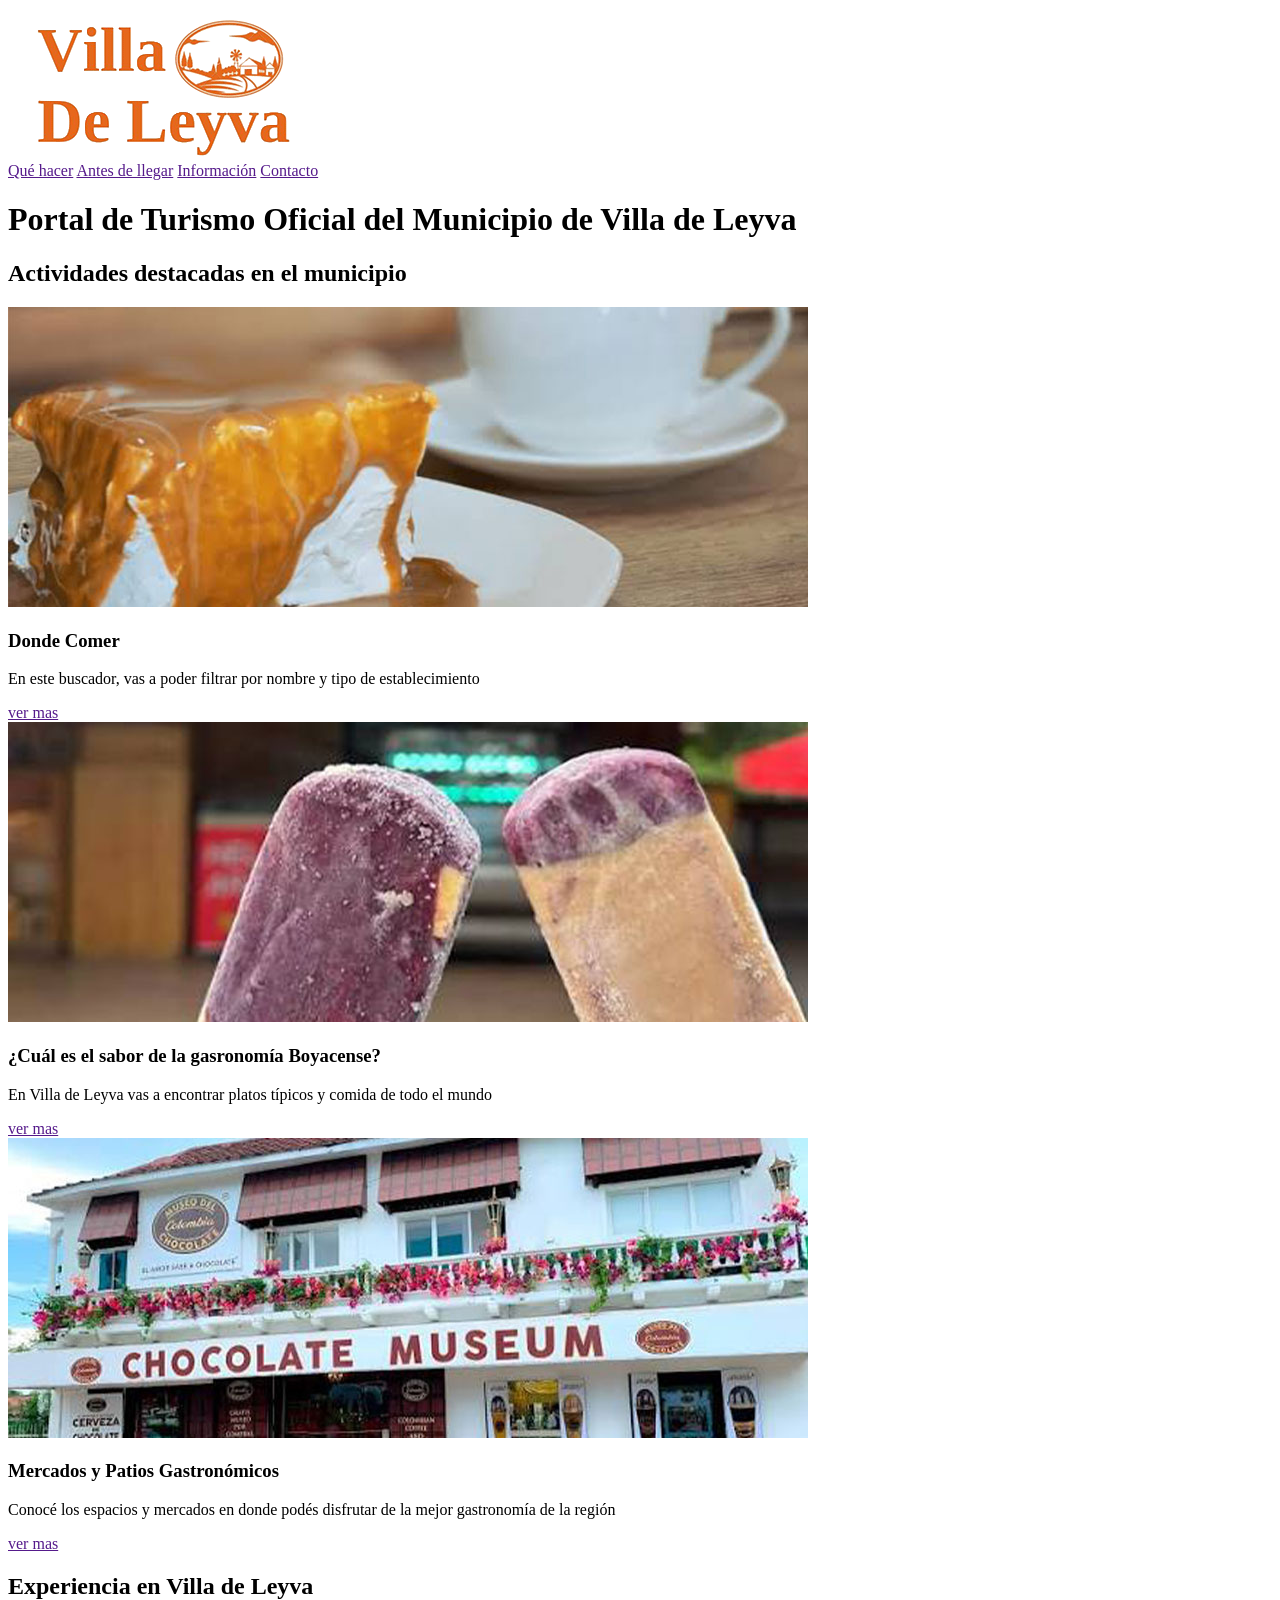
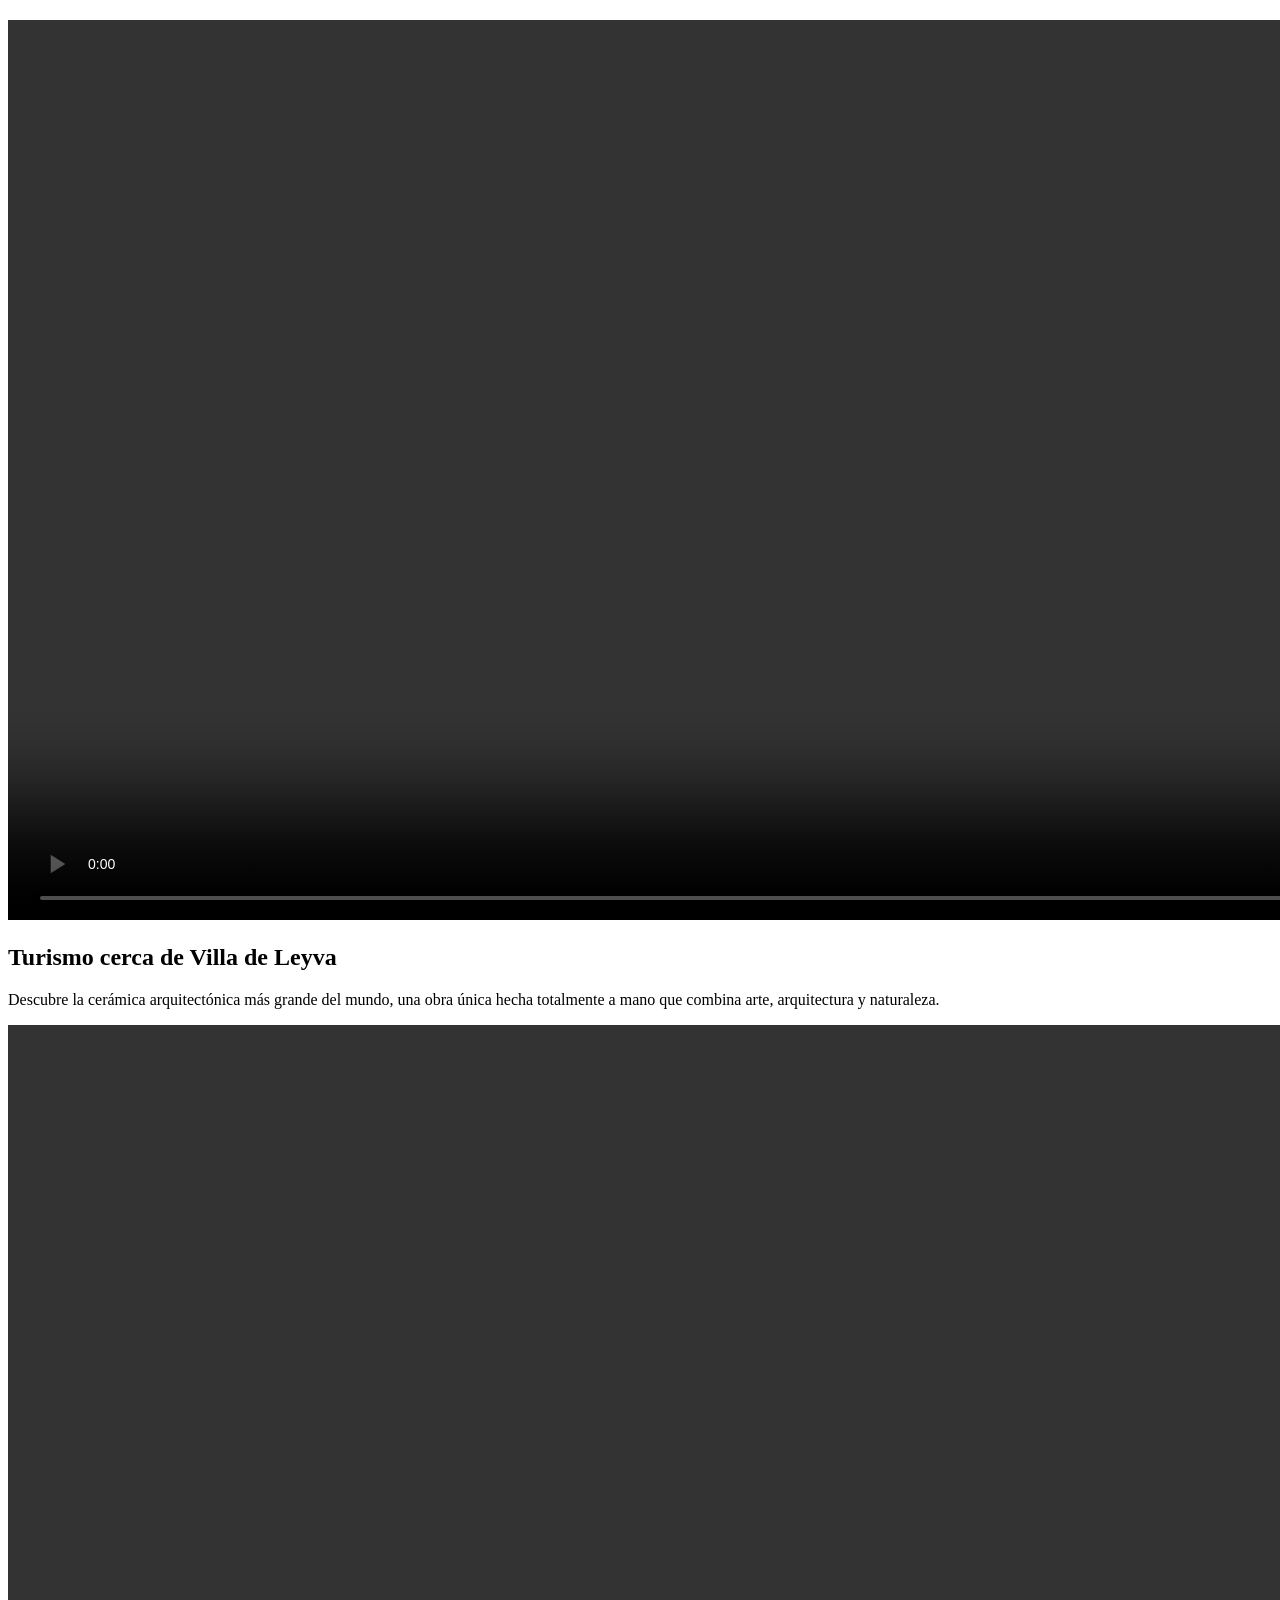
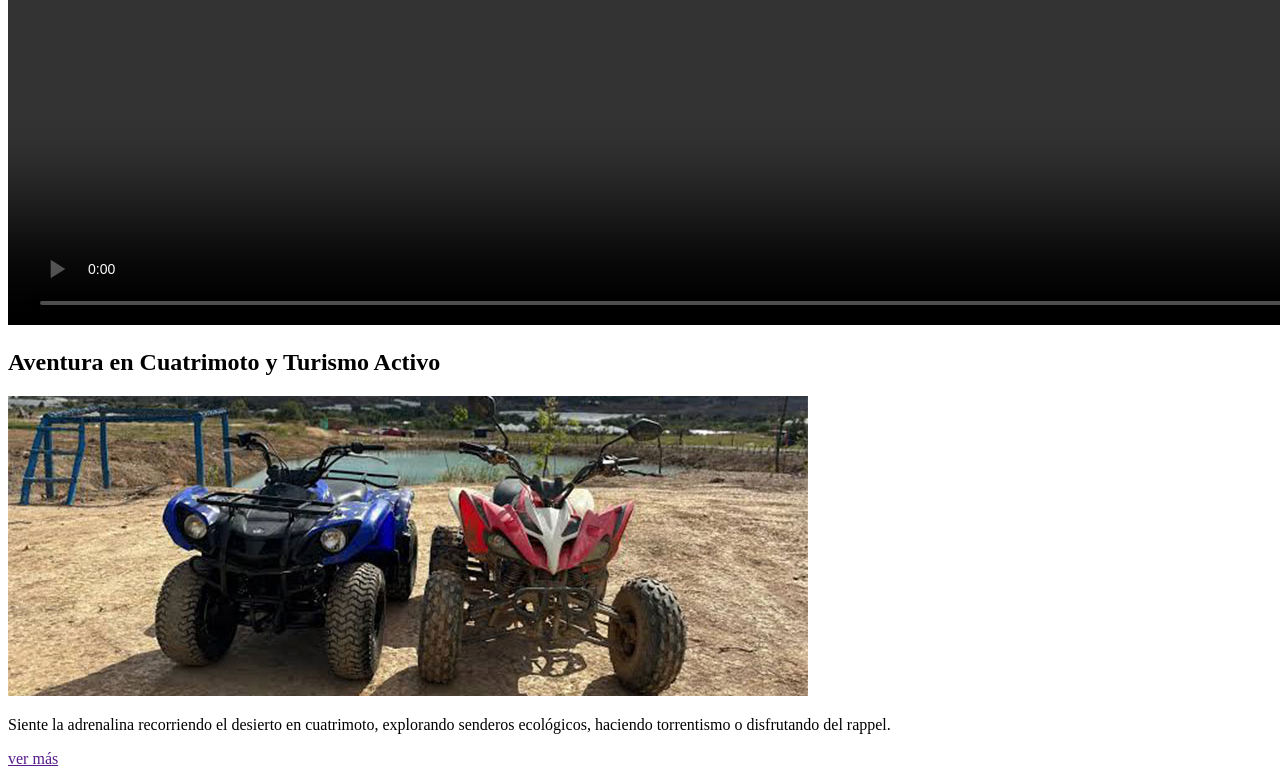
==== ejercicio-1.2/index.html @ b1537064 "Add files via upload" ====
<!DOCTYPE html>
<html lang="es">

    <head>

    <meta charset="UTF-8">
    <meta name="viewport" content="width=device-width, initial-scale=1.0">
    <title>Turismo en Villa de Leyva - Sitio Oficial de Información Turística</title>
    <meta name="description" content="Descubrí qué hacer en Villa de Leyva. Información útil antes de llegar, guías de alojamiento, atractivos turísticos, agenda cultural y mapas del municipio.">
    <meta name="robots" content="index,follow">

    </head>

    <body>

        <!-- Cabecera principal del sitio -->
         <header>
             <!-- Logo del Sitio -->
            <a href="index.html" aria-label="Ir a la página de inicio de Turismo de Villa de Leyva">
                <img src="assets/logo-villa-de-leyva.png" 
                alt="Logotipo oficial de Turismo Villa de Leyva"> 
            </a>

        <!-- Navegador Principal -->

        <nav role="navigation" aria-label="Menu principal">
            <a href="">Qué hacer</a>
            <a href="">Antes de llegar</a>
            <a href="">Información</a>
            <a href="">Contacto</a>
        </nav>

         </header>

         <!-- Contenido principal del sitio -->

         <main role="main">

            <h1>Portal de Turismo Oficial del Municipio de Villa de Leyva</h1>

            <!-- Actividades destacadas -->
            <section>
                <h2>Actividades destacadas en el municipio</h2>
                 
                <div>
                <!-- tarjeta -->
                 <article role="article">
                    <img src="assets/Milhojas-villa-de-leyva.jpg" alt="Milhojas de Arequipe">
                    <h3>Donde Comer</h3>
                    <p>En este buscador, vas a poder filtrar por nombre y tipo de establecimiento</p>
                    <a href="" aria-label="Ir al buscador de restaurantes y de comida en Villa de Leyva">ver mas</a>
                 </article>
                </div>

                <div>
                <article role="article">
                    <img src="assets/Helado-arandano.jpg" alt="Paletas de Arandanos">
                    <h3>¿Cuál es el sabor de la gasronomía Boyacense?</h3>
                    <p>En Villa de Leyva vas a encontrar platos típicos y comida de todo el mundo</p>
                    <a href="" aria-label="Ver información sobre gastronomía boyacense">ver mas</a>
                </article>
                </div>

                <div>
                <article role="article">
                    <img src="assets/Museo-del-chocolate.jpg" alt="Museo del Chocolate Villa de Leyva">
                    <h3>Mercados y Patios Gastronómicos</h3>
                    <p>Conocé los espacios y mercados en donde podés disfrutar de la mejor gastronomía de la región</p>
                    <a href="" aria-label="Ver más información sobre los patios Gastronómicos del municipio">ver mas</a>
                </article>
                </div>

            </section>
            <!-- Fin Actividades destacadas-->
    
            <h2>Experiencia en Villa de Leyva</h2>

            <div>
                <video controls autoplay loop width="1600" height="900" aria-label="Video sobre el municipio de Villa de Leyva">
                    <source src="assets/Turismo-villa-de-leyva.mp4" type="video/mp4">
                    
                </video> 
            </div>

            <!-- Contenido Multimedia -->
            <section>

            <h2>Turismo cerca de Villa de Leyva</h2>

            <p>Descubre la cerámica arquitectónica más grande del mundo, una obra única hecha totalmente a mano que combina arte, arquitectura y naturaleza.</p>

            <div>
                <video controls loop width="1600" height="900" aria-label="Video sobre la casa de barro en Villa de Leyva">
                    <source src="assets/Casa-de-barro.mp4" type="video/mp4">   
                    
                </video> 
            </div>

            </section>
            <!-- Fin Contenido Multimedia-->
            
            <!-- Más Planes en Villa de Leyva -->
            <section>

        <h2>Aventura en Cuatrimoto y Turismo Activo</h2>

        <div>
        <!-- Tarjeta: Deportes y Aventura -->
        <article role="article">
            <img src="assets/Cuatrimotos-pozos-azules.jpg" alt="Recorrido en cuatrimoto por el desierto de Villa de Leyva">
          
            <p>Siente la adrenalina recorriendo el desierto en cuatrimoto, explorando senderos ecológicos, haciendo torrentismo o disfrutando del rappel.</p>
            <a href="" aria-label="Ver planes de deportes de aventura en Villa de Leyva">ver más</a>
        </article>
    </div>        

            </section>
            <!-- Fin Más Planes en BsAs -->

         </main>

    </body>

</html>
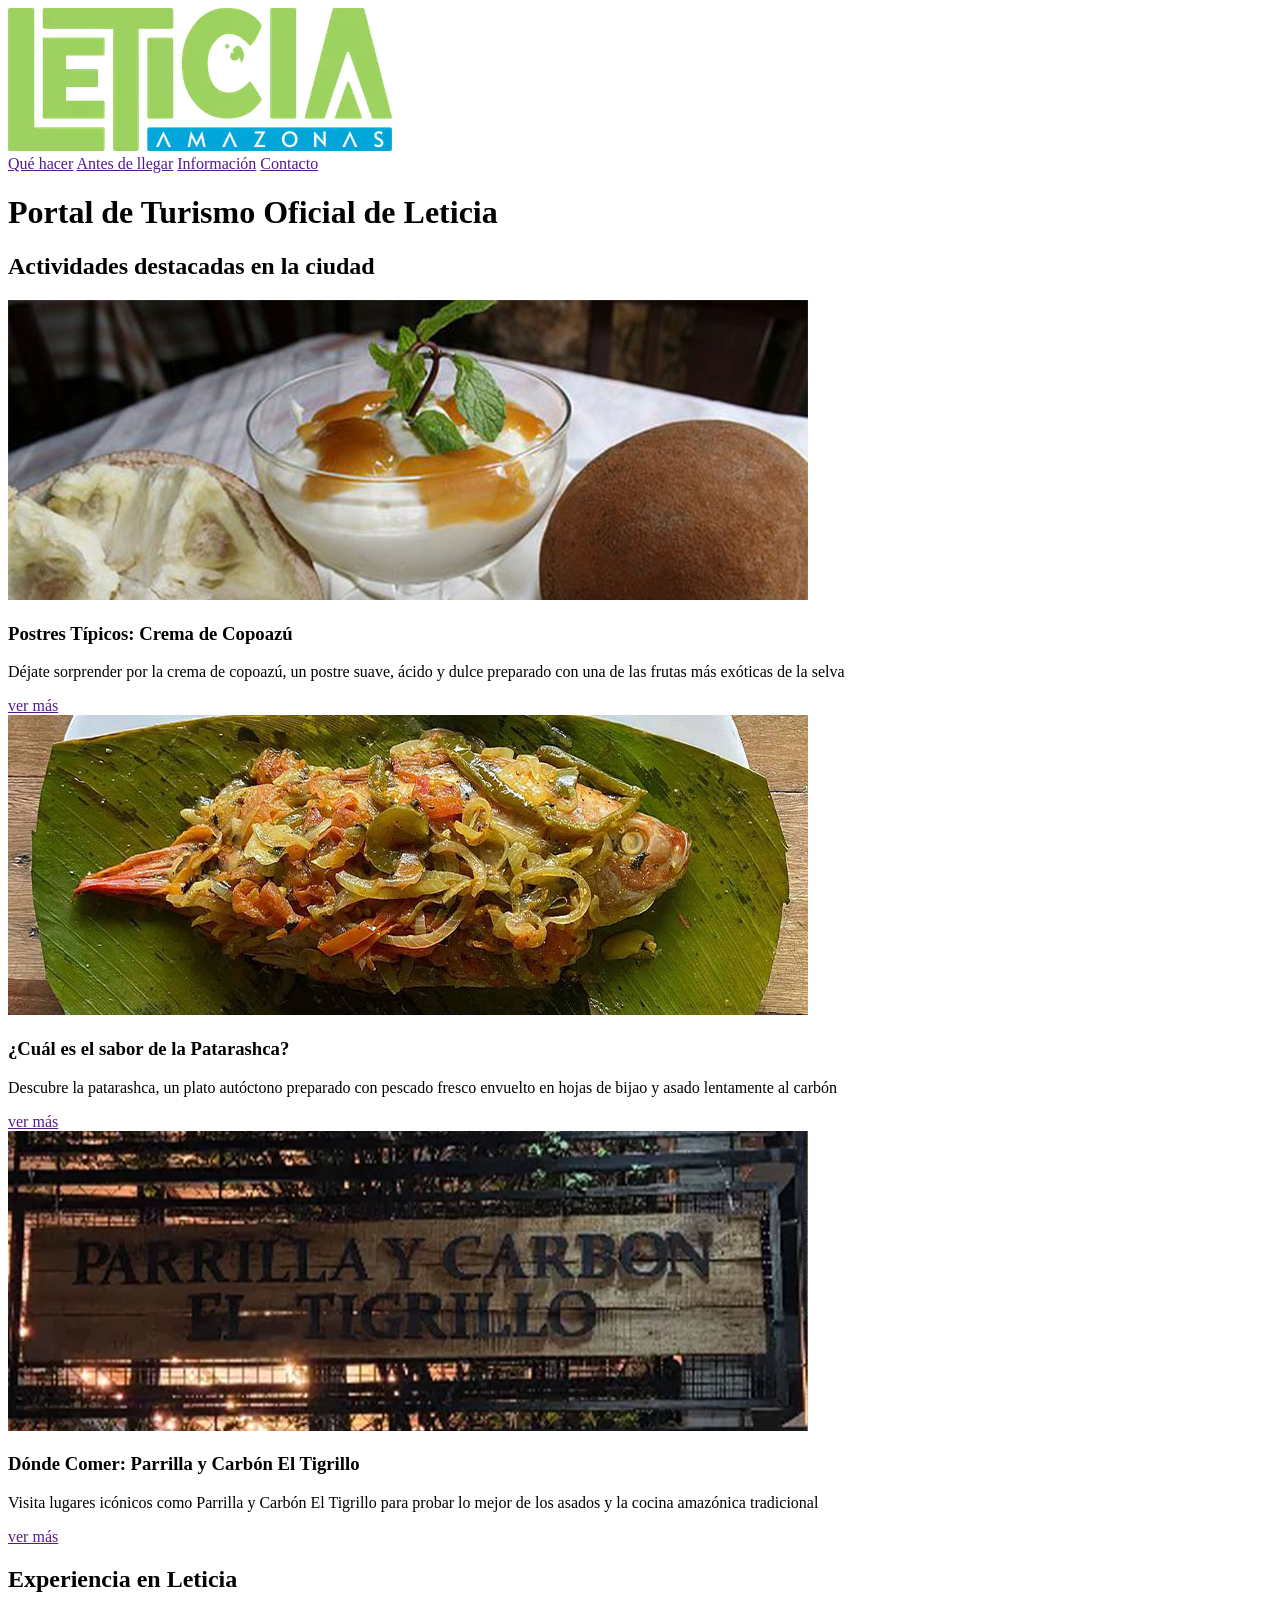
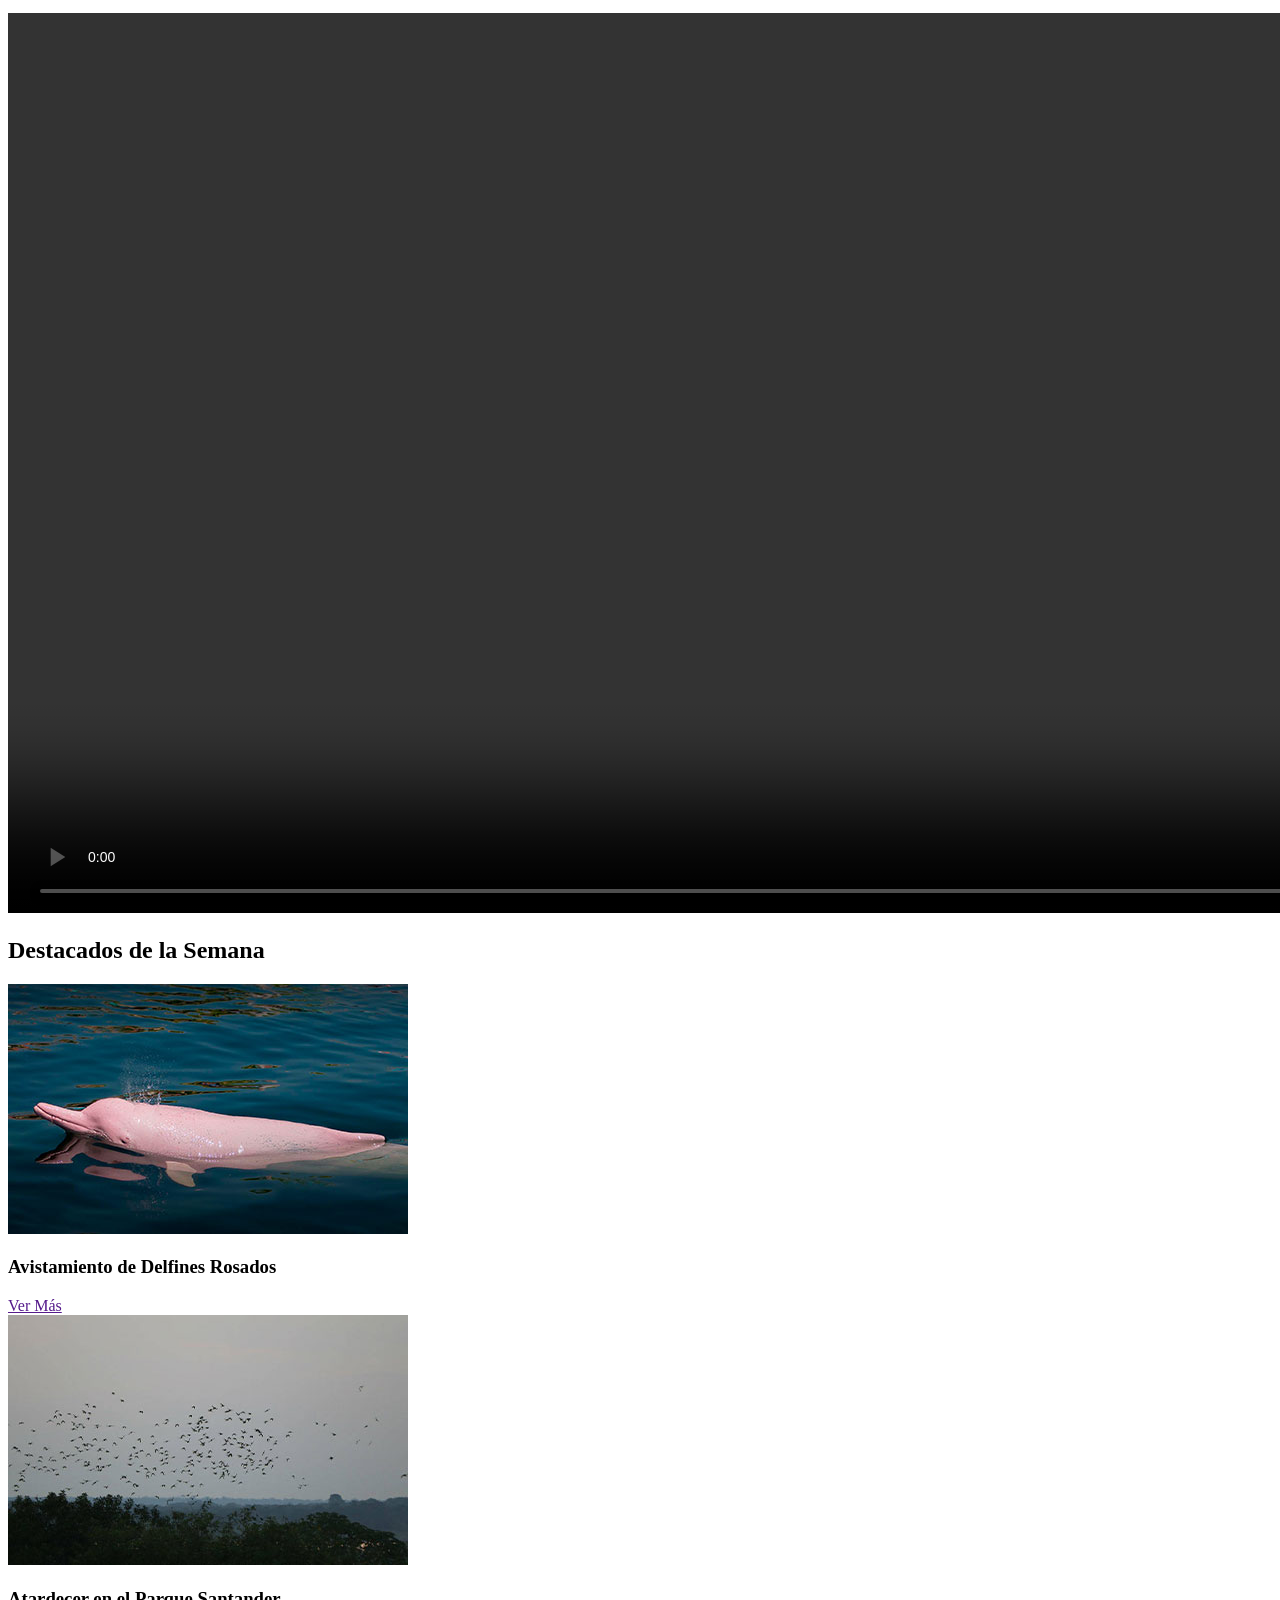
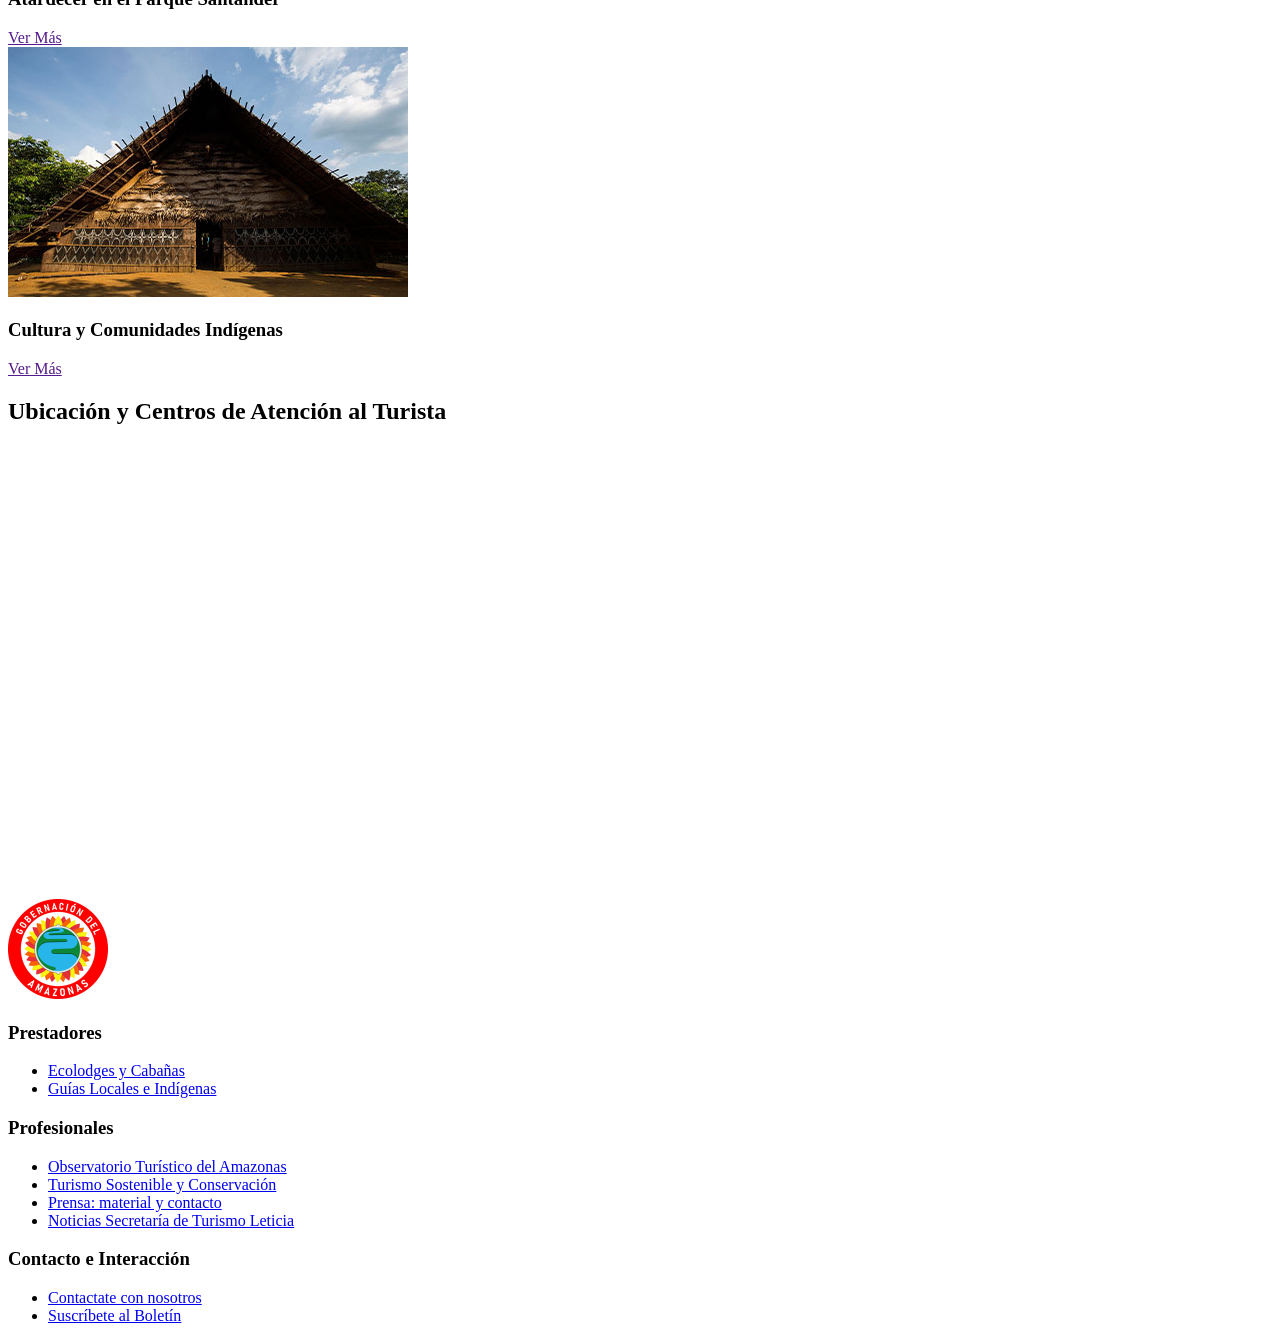
==== commit 6af5c767: "Add files via upload" ====
--- a/ejercicio-1.2/index.html
+++ b/ejercicio-1.2/index.html
@@ -1,123 +1,181 @@
 <!DOCTYPE html>
 <html lang="es">
-
     <head>
-
-    <meta charset="UTF-8">
-    <meta name="viewport" content="width=device-width, initial-scale=1.0">
-    <title>Turismo en Villa de Leyva - Sitio Oficial de Información Turística</title>
-    <meta name="description" content="Descubrí qué hacer en Villa de Leyva. Información útil antes de llegar, guías de alojamiento, atractivos turísticos, agenda cultural y mapas del municipio.">
-    <meta name="robots" content="index,follow">
-
+        <meta charset="UTF-8">
+        <meta name="viewport" content="width, initial-scale:1.0">
+        <title>Turismo Leticia Ciudad - Sitio Oficial de Información Turística</title>
+        <meta name="description" content="Descrubí qué hacer en Leticia. información útil antes de llegar, guías de alojamiento, atractivos turísticos, agenda cultural y mapas de la ciudad.">
+        <meta name="robots" content="index, follow">
     </head>
 
     <body>
 
         <!-- Cabecera principal del sitio -->
-         <header>
-             <!-- Logo del Sitio -->
-            <a href="index.html" aria-label="Ir a la página de inicio de Turismo de Villa de Leyva">
-                <img src="assets/logo-villa-de-leyva.png" 
-                alt="Logotipo oficial de Turismo Villa de Leyva"> 
+        <header>
+            <!-- Logo del sitio 
+            href-> la dirección a donde voy al dar clic  
+            -->
+            <a href="index.html" aria-label="Ir a la página de inicio de Turismo Leticia Amazonas">
+                <img src="assets/Leticia-logo.webp" alt="Logotipo oficial de Turismo Leticia">
             </a>
 
-        <!-- Navegador Principal -->
+            <!-- Navegador principal -->
+            <nav role="navigation" aria-label="Menu principal">
+                  <a href="">Qué hacer</a>
+                  <a href="">Antes de llegar</a>
+                  <a href="">Información</a>
+                  <a href="">Contacto</a>
+            </nav>
 
-        <nav role="navigation" aria-label="Menu principal">
-            <a href="">Qué hacer</a>
-            <a href="">Antes de llegar</a>
-            <a href="">Información</a>
-            <a href="">Contacto</a>
-        </nav>
+        </header>
 
-         </header>
 
-         <!-- Contenido principal del sitio -->
 
-         <main role="main">
+        <!-- Contenido principal del sitio -->
+        <main role="main">
 
-            <h1>Portal de Turismo Oficial del Municipio de Villa de Leyva</h1>
+            <h1>Portal de Turismo Oficial de Leticia</h1>
 
-            <!-- Actividades destacadas -->
+            <!-- Actividades destacadas-->
             <section>
-                <h2>Actividades destacadas en el municipio</h2>
-                 
+                <h2>Actividades destacadas en la ciudad</h2>
+                
                 <div>
-                <!-- tarjeta -->
-                 <article role="article">
-                    <img src="assets/Milhojas-villa-de-leyva.jpg" alt="Milhojas de Arequipe">
-                    <h3>Donde Comer</h3>
-                    <p>En este buscador, vas a poder filtrar por nombre y tipo de establecimiento</p>
-                    <a href="" aria-label="Ir al buscador de restaurantes y de comida en Villa de Leyva">ver mas</a>
-                 </article>
-                </div>
 
-                <div>
-                <article role="article">
-                    <img src="assets/Helado-arandano.jpg" alt="Paletas de Arandanos">
-                    <h3>¿Cuál es el sabor de la gasronomía Boyacense?</h3>
-                    <p>En Villa de Leyva vas a encontrar platos típicos y comida de todo el mundo</p>
-                    <a href="" aria-label="Ver información sobre gastronomía boyacense">ver mas</a>
-                </article>
-                </div>
+                    <!-- tarjeta -->
+                    <article role="article">
+                        <img src="assets/crema-de-copoazu.jpg" alt="Crema de copoazú servida como postre tradicional de fruta amazónica">
+                        <h3>Postres Típicos: Crema de Copoazú</h3>
+                        <p>Déjate sorprender por la crema de copoazú, un postre suave, ácido y dulce preparado con una de las frutas más exóticas de la selva</p>
+                        <a href="" aria-label="Ver más información sobre la crema de copoazú y postres amazónicos">ver más</a>
+                    </article>
 
-                <div>
-                <article role="article">
-                    <img src="assets/Museo-del-chocolate.jpg" alt="Museo del Chocolate Villa de Leyva">
-                    <h3>Mercados y Patios Gastronómicos</h3>
-                    <p>Conocé los espacios y mercados en donde podés disfrutar de la mejor gastronomía de la región</p>
-                    <a href="" aria-label="Ver más información sobre los patios Gastronómicos del municipio">ver mas</a>
-                </article>
+                    <!-- tarjeta -->
+                    <article role="article">
+                        <img src="assets/patarashca-amazonica.jpg" alt="Patarashca tradicional, pescado fresco sazonado y envuelto en hojas de bijao asado al carbón">
+                        <h3>¿Cuál es el sabor de la Patarashca?</h3>
+                        <p>Descubre la patarashca, un plato autóctono preparado con pescado fresco envuelto en hojas de bijao y asado lentamente al carbón</p>
+                        <a href="" aria-label="Ver información sobre la patarashca y la gastronomía amazónica">ver más</a>
+                    </article>
+
+                    <!-- tarjeta -->
+                    <article role="article">
+                        <img src="assets/parilla-el-tigrillo.jpg" alt="Platos a la parrilla y pescados amazónicos en el restaurante Parrilla y Carbón El Tigrillo">
+                        <h3>Dónde Comer: Parrilla y Carbón El Tigrillo</h3>
+                        <p>Visita lugares icónicos como Parrilla y Carbón El Tigrillo para probar lo mejor de los asados y la cocina amazónica tradicional</p>
+                        <a href="" aria-label="Ir al buscador de restaurantes y conocer más sobre Parrilla y Carbón El Tigrillo">ver más</a>
+                    </article>
+
+
                 </div>
 
             </section>
-            <!-- Fin Actividades destacadas-->
-    
-            <h2>Experiencia en Villa de Leyva</h2>
-
-            <div>
-                <video controls autoplay loop width="1600" height="900" aria-label="Video sobre el municipio de Villa de Leyva">
-                    <source src="assets/Turismo-villa-de-leyva.mp4" type="video/mp4">
-                    
-                </video> 
-            </div>
+            <!-- Fin de actividades destacadas-->
 
             <!-- Contenido Multimedia -->
             <section>
+                <h2>Experiencia en Leticia</h2>
+                <div>
+                    <video controls autoplay loop width="1600" height="900" aria-label="Video promocional sobre la selva y el río Amazonas en Leticia">
+                        <source src="assets/video-amazonas-turismo.mp4" type="video/mp4">
+                    </video>
+                </div>
+            </section>
+            <!-- Fin de Contenido Multimedia -->
 
-            <h2>Turismo cerca de Villa de Leyva</h2>
 
-            <p>Descubre la cerámica arquitectónica más grande del mundo, una obra única hecha totalmente a mano que combina arte, arquitectura y naturaleza.</p>
 
-            <div>
-                <video controls loop width="1600" height="900" aria-label="Video sobre la casa de barro en Villa de Leyva">
-                    <source src="assets/Casa-de-barro.mp4" type="video/mp4">   
+            <!-- Contenidos Destacados -->
+            <section>
+                <h2>Destacados de la Semana</h2>
+                <div>
                     
-                </video> 
+                    <!-- Tarjeta Destacada 1 -->
+                    <article role="article">
+                        <img src="assets/delfines-rosados.jpg" alt="Delfines rosados nadando en las aguas del río Amazonas" width="400" height="250">
+                        <h3>Avistamiento de Delfines Rosados</h3>
+                        <a href="" aria-label="Ver más sobre los recorridos para ver delfines rosados en el río">Ver Más</a>
+                    </article>
+
+                    <!-- Tarjeta Destacada 2 -->
+                    <article role="article">
+                        <img src="assets/parque-santander-loros.jpg" alt="Miles de loros y cotorras llegando al Parque Santander al atardecer en Leticia" width="400" height="250">
+                        <h3>Atardecer en el Parque Santander</h3>
+                        <a href="" aria-label="Ver más sobre el espectáculo natural de las cotorras en el centro de Leticia">Ver Más</a>
+                    </article>
+
+                    <!-- Tarjeta Destacada 3 -->
+                    <article role="article">
+                        <img src="assets/comunidades-indigenas.jpg" alt="Maloka tradicional y artesanías en una comunidad indígena cerca a Leticia" width="400" height="250">
+                        <h3>Cultura y Comunidades Indígenas</h3>
+                        <a href="" aria-label="Ver más sobre las experiencias culturales y artesanías indígenas">Ver Más</a>
+                    </article>
+
+                </div>
+            </section>
+
+
+            <!-- Ubicación Geográfica -->
+            <section aria-labelledby="titulo-mapa">
+                <h2 id="titulo-mapa">Ubicación y Centros de Atención al Turista</h2>
+                <div class="map-container">
+                    <iframe 
+                        src="https://www.google.com/maps/embed?pb=!1m18!1m12!1m3!1d3979.887203112285!2d-69.9431411!3d-4.2152862!2m3!1f0!2f0!3f0!3m2!1i1024!2i768!4f13.1!3m3!1m2!1s0x91ed02621c16f217%3A0xb35a3962d31e9c20!2sParque%20Santander!5e0!3m2!1ses!2sco!4v1700000000000!5m2!1ses!2sco" 
+                        width="100%" 
+                        height="450" 
+                        style="border:0;" 
+                        allowfullscreen="" 
+                        loading="lazy" 
+                        referrerpolicy="no-referrer-when-downgrade"
+                        title="Mapa interactivo de Leticia enfocado en el Parque Santander y la frontera con Tabatinga">
+                    </iframe>
+                </div>
+            </section>
+
+        </main>
+
+        <!-- Pie de Página Institucional -->
+    <footer role="contentinfo">
+
+            <!-- Identificador Institucional del Footer -->
+            <div class="footer-brand">
+                <img src="assets/logo-gobernacion-amazonas.png" alt="Logotipo oficial de la Gobernación del Amazonas y Alcaldía de Leticia" width="100" height="100">
             </div>
 
-            </section>
-            <!-- Fin Contenido Multimedia-->
-            
-            <!-- Más Planes en Villa de Leyva -->
-            <section>
+            <!-- Columnas de Enlaces del Footer -->
+            <div>
+                
+                <!-- Lista 1: Prestadores -->
+                <nav>
+                    <h3 id="footer-prestadores">Prestadores</h3>
+                    <ul>
+                        <li><a href="/ecolodges-alojamientos">Ecolodges y Cabañas</a></li>
+                        <li><a href="/guias-comunitarios">Guías Locales e Indígenas</a></li>
+                    </ul>
+                </nav>
 
-        <h2>Aventura en Cuatrimoto y Turismo Activo</h2>
+                <!-- Lista 2: Profesionales -->
+                <nav>
+                    <h3 id="footer-profesionales">Profesionales</h3>
+                    <ul>
+                        <li><a href="/observatorio-turistico">Observatorio Turístico del Amazonas</a></li>
+                        <li><a href="/turismo-sostenible">Turismo Sostenible y Conservación</a></li>
+                        <li><a href="/prensa-contacto">Prensa: material y contacto</a></li>
+                        <li><a href="/noticias-ente">Noticias Secretaría de Turismo Leticia</a></li>
+                    </ul>
+                </nav>
 
-        <div>
-        <!-- Tarjeta: Deportes y Aventura -->
-        <article role="article">
-            <img src="assets/Cuatrimotos-pozos-azules.jpg" alt="Recorrido en cuatrimoto por el desierto de Villa de Leyva">
-          
-            <p>Siente la adrenalina recorriendo el desierto en cuatrimoto, explorando senderos ecológicos, haciendo torrentismo o disfrutando del rappel.</p>
-            <a href="" aria-label="Ver planes de deportes de aventura en Villa de Leyva">ver más</a>
-        </article>
-    </div>        
+                <!-- Lista 3: Interacción y Contacto -->
+                <nav>
+                    <h3 id="footer-contacto">Contacto e Interacción</h3>
+                <ul>
+                    <li><a href="/contactate-con-nosotros">Contactate con nosotros</a></li>
+                    <li><a href="/suscribete-newsletter" aria-label="Ir al formulario para suscribirse al Boletín amazónico oficial">Suscríbete al Boletín</a></li>
+                </ul>
+                </nav>
 
-            </section>
-            <!-- Fin Más Planes en BsAs -->
-
-         </main>
+            </div>
+    </footer>
 
     </body>
 
